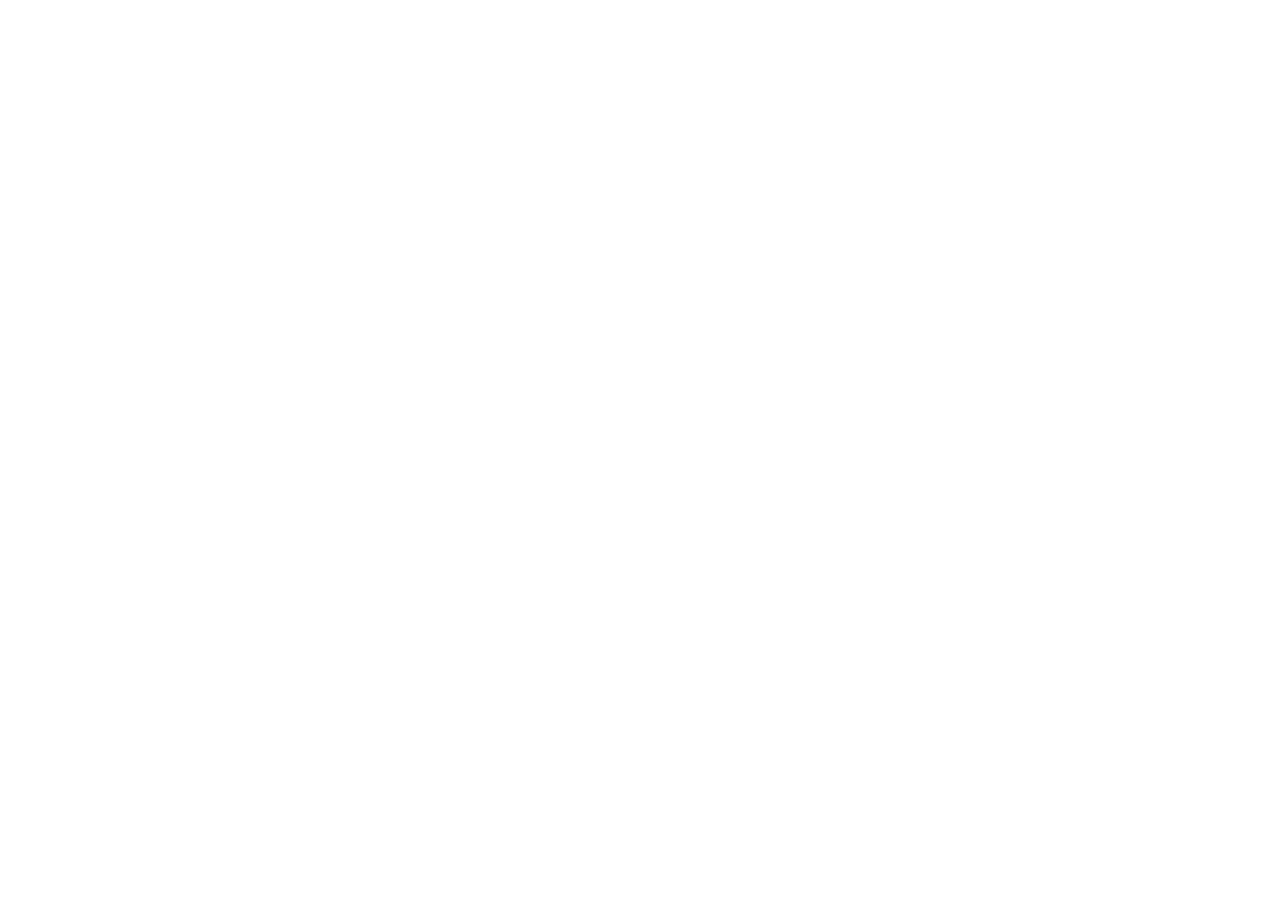
==== index.html @ 3fcc487a "Add files via upload" ====
<!DOCTYPE html>
<html lang="en">
<head>
    <meta charset="UTF-8">
    <meta name="viewport" content="width=device-width, initial-scale=1.0">
    <title>AluraBooks</title>
    <link rel="stylesheet" href="slyle.css">
</head>
<body>
    
</body>
</html>
---- slyle.css ----
:root{
    --cor-de-fundo:
}
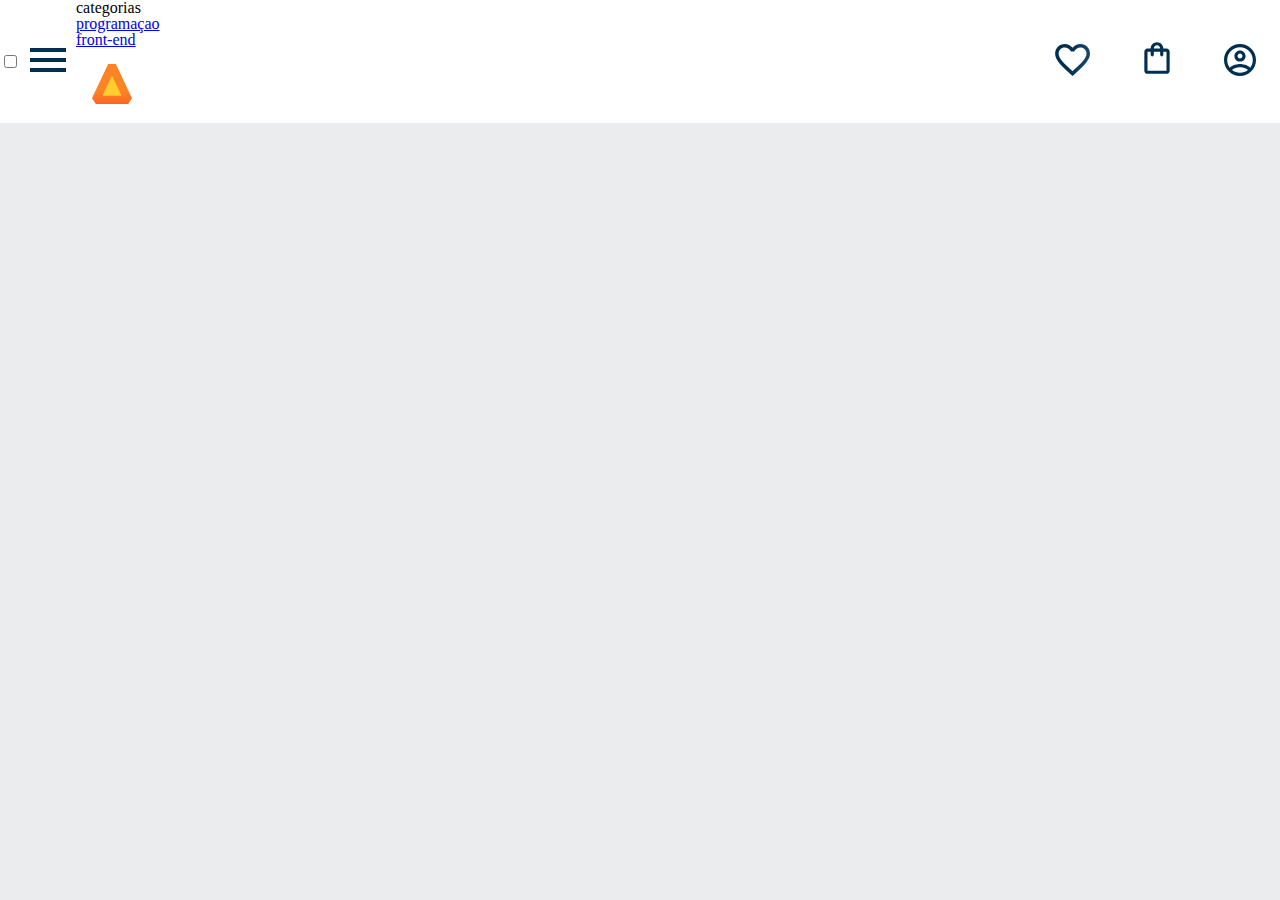
==== commit 2165657e: "Add files via upload" ====
--- a/index.html
+++ b/index.html
@@ -5,8 +5,31 @@
     <meta name="viewport" content="width=device-width, initial-scale=1.0">
     <title>AluraBooks</title>
     <link rel="stylesheet" href="slyle.css">
+    <link rel="stylesheet" href="reset.css">
 </head>
 <body>
+    <header class="cabeçalho">
+        <div class="container">
+            <input type="checkbox" id="menu" class="container__botao">
+            <label for="menu">
+            <span class="cabeçalho__menu-hamburguer container__imagem"></span>
+            </label>
+            <ul class="lista-menu">
+                <li class="lita-menu__titulo">categorias</li>
+                <li class="lista-menu__item">
+                    <a href="#" class="lista-menu__link">programaçao</a>
+                </li>
+                <li class="lista-menu__item">
+                    <a href="#" class="lista-menu__link">front-end</a>
+                </li>
+            <img src="Logo.svg" alt="logo da AluraBooks" class="container__imagem">
+        </div>
+        <div class="container">
+             <a href="#"><img src="Favoritos.svg" alt="Meus Favoritos" class="container__imagem"></a>
+             <a href="#"><img src="Compras.svg" alt="Carrinho de compras" class="container__imagem"></a>
+             <a href="#"><img src="Usuário.svg" alt="meu perfil" class="container__imagem"></a>
+         </div>
+    </header>
     
 </body>
 </html>--- a/slyle.css
+++ b/slyle.css
@@ -1,3 +1,8 @@
+@import url("style/header.css");
 :root{
-    --cor-de-fundo:
-}+    --cor-de-fundo:  #EBECEE;
+    --branco: #FFFFFF;
+}
+body{
+    background-color: var(--cor-de-fundo);
+}
